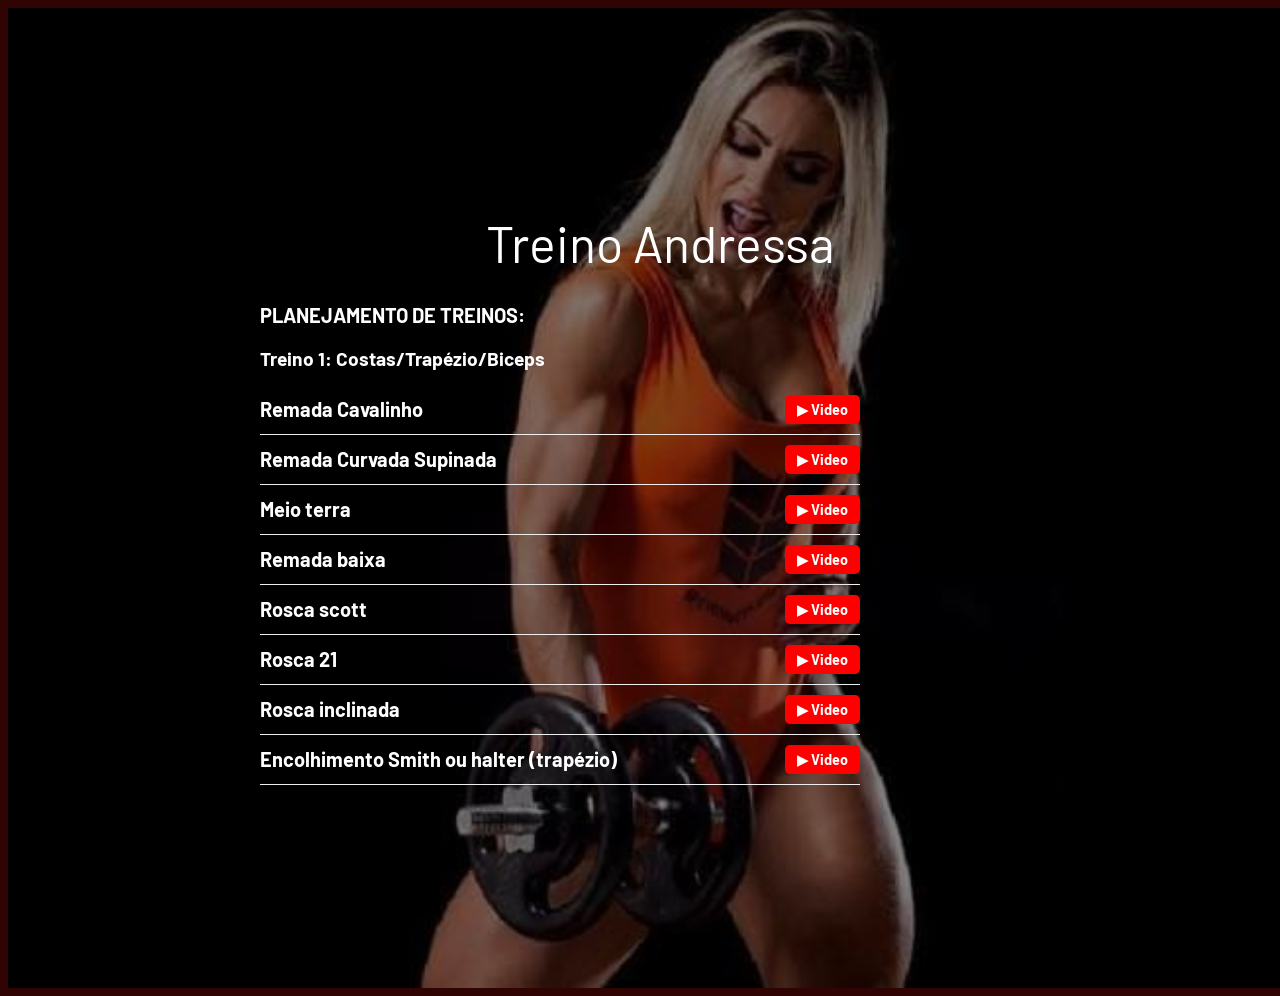
==== treinoAndressa.html @ 40b17af4 "Termino treino Fabrizzio e começado o treino da Andressa." ====
<!DOCTYPE html>
<html lang="en">
<head>
    <meta charset="UTF-8">
    <meta name="viewport" content="width=device-width, initial-scale=1.0">
    <title>Treino Andressa</title>
    <link rel="stylesheet" href="style.css">

</head>
<body>

    <header class="fundo-treinoA">

        <p class="treinoFCabecalho">Treino Andressa</p>

        <div class="container-treino">
        <div class="treinoF">
            <strong>PLANEJAMENTO DE TREINOS:</strong><br>
            
            <!-- Treino 1 -->
            <p class="titulo-treino">Treino 1: Costas/Trapézio/Biceps</p>

            <table class="tabela-treino">
                <tr>
                    <td class="texto-negrito">Remada Cavalinho</td>
                    <td><a href="https://www.youtube.com/watch?v=b-n8m51UIxc&utm_source=chatgpt.com" target="_blank" rel="noopener noreferrer" class="botao-video">▶ Video</a></td>
                </tr>
                <tr>
                    <td class="texto-negrito">Remada Curvada Supinada</td>
                    <td><a href="https://www.youtube.com/watch?v=ozuKOvfIaFg&utm_source=chatgpt.com" target="_blank" rel="noopener noreferrer" class="botao-video">▶ Video</a></td>
                </tr>
                <tr>
                    <td class="texto-negrito">Meio terra</td>
                    <td><a href="https://www.youtube.com/watch?v=n5x8Bp-ytEM" target="_blank" rel="noopener noreferrer" class="botao-video">▶ Video</a></td>
                </tr>
                <tr>
                    <td class="texto-negrito">Remada baixa</td>
                    <td><a href="https://www.youtube.com/watch?v=f8AVh4VBbos" target="_blank" rel="noopener noreferrer" class="botao-video">▶ Video</a></td>
                </tr>
                <tr>
                    <td class="texto-negrito">Rosca scott</td>
                    <td><a href="https://www.youtube.com/watch?v=wWKrF4iSU_8" target="_blank" rel="noopener noreferrer" class="botao-video">▶ Video</a></td>
                </tr>
                <tr>
                    <td class="texto-negrito">Rosca 21</td>
                    <td><a href="https://www.youtube.com/watch?v=6OBD6HT4b6E" target="_blank" rel="noopener noreferrer" class="botao-video">▶ Video</a></td>
                </tr>
                <tr>
                    <td class="texto-negrito">Rosca inclinada</td>
                    <td><a href="https://www.youtube.com/watch?v=vBlAAJ_Dzmc" target="_blank" rel="noopener noreferrer" class="botao-video">▶ Video</a></td>
                </tr>
                <tr>
                    <td class="texto-negrito">Encolhimento Smith ou halter (trapézio)</td>
                    <td><a href="https://www.youtube.com/watch?v=cJRVVxmytaM" target="_blank" rel="noopener noreferrer" class="botao-video">▶ Video</a></td>
                </tr>
            </table>
            
            <br>
            <br>

        </div>
    </header>




    <script src="script.js"></script>
    <script src="lgSenha.js"></script>
    
</body>
</html>
---- style.css ----
@import url('https://fonts.googleapis.com/css?family=Barlow');

body {
	background: #310404 url(https://i.ytimg.com/vi/wOvQAhzWCrM/maxresdefault.jpg) no-repeat center center fixed; 
	-webkit-background-size: cover;
	-moz-background-size: cover;
	-o-background-size: cover;
	background-size: cover;
	font-family: 'Barlow', sans-serif;
}
.container {
	width: 100%;
	position: relative;
	overflow: hidden;
}
a {
	text-decoration: none;
}
h1.main, p.demos {
	-webkit-animation-delay: 18s;
	-moz-animation-delay: 18s;
	-ms-animation-delay: 18s;
	animation-delay: 18s;
}
.sp-container {
	position: fixed;
	top: 0px;
	left: 0px;
	width: 100%;
	height: 100%;
	z-index: 0;
	background: -webkit-radial-gradient(rgba(0, 0, 0, 0.1), rgba(0, 0, 0, 0.3) 35%, rgba(0, 0, 0, 0.7));
	background: -moz-radial-gradient(rgba(0, 0, 0, 0.1), rgba(0, 0, 0, 0.3) 35%, rgba(0, 0, 0, 0.7));
	background: -ms-radial-gradient(rgba(0, 0, 0, 0.1), rgba(0, 0, 0, 0.3) 35%, rgba(0, 0, 0, 0.7));
	background: radial-gradient(rgba(0, 0, 0, 0.1), rgba(0, 0, 0, 0.3) 35%, rgba(0, 0, 0, 0.7));
}
.sp-content {
	position: absolute;
	width: 100%;
	height: 100%;
	left: 0px;
	top: 0px;
	z-index: 1000;
}
.sp-container h2 {
	position: absolute;
	top: 20%;
	line-height: 100px;
	height: 90px;
	margin-top: -50px;
	font-size: 90px;
	width: 100%;
	text-align: center;
	color: transparent;
	-webkit-animation: blurFadeInOut 3s ease-in backwards;
	-moz-animation: blurFadeInOut 3s ease-in backwards;
	-ms-animation: blurFadeInOut 3s ease-in backwards;
	animation: blurFadeInOut 3s ease-in backwards;
}
.sp-container h2.frame-1 {
	-webkit-animation-delay: 0s;
	-moz-animation-delay: 0s;
	-ms-animation-delay: 0s;
	animation-delay: 0s;
}
.sp-container h2.frame-2 {
	-webkit-animation-delay: 3s;
	-moz-animation-delay: 3s;
	-ms-animation-delay: 3s;
	animation-delay: 3s;
}
.sp-container h2.frame-3 {
	-webkit-animation-delay: 6s;
	-moz-animation-delay: 6s;
	-ms-animation-delay: 6s;
	animation-delay: 6s;
}
.sp-container h2.frame-4 {
	font-size: 200px;
	-webkit-animation-delay: 9s;
	-moz-animation-delay: 9s;
	-ms-animation-delay: 9s;
	animation-delay: 9s;
}
.sp-container h2.frame-5 {
	-webkit-animation: none;
	-moz-animation: none;
	-ms-animation: none;
	animation: none;
	color: transparent;
	text-shadow: 0px 0px 1px #fff;
}
.sp-container h2.frame-5 span {
	-webkit-animation: blurFadeIn 3s ease-in 12s backwards;
	-moz-animation: blurFadeIn 1s ease-in 12s backwards;
	-ms-animation: blurFadeIn 3s ease-in 12s backwards;
	animation: blurFadeIn 3s ease-in 12s backwards;
	color: transparent;
	text-shadow: 0px 0px 1px #fff;
}
.sp-container h2.frame-5 span:nth-child(2) {
	-webkit-animation-delay: 13s;
	-moz-animation-delay: 13s;
	-ms-animation-delay: 13s;
	animation-delay: 13s;
}
.sp-container h2.frame-5 span:nth-child(3) {
	-webkit-animation-delay: 14s;
	-moz-animation-delay: 14s;
	-ms-animation-delay: 14s;
	animation-delay: 14s;
}
.sp-globe {
	position: absolute;
	width: 282px;
	height: 273px;
	left: 50%;
	top: 50%;
	margin: -137px 0 0 -141px;
	background: transparent url(http://web-sonick.zz.mu/images/sl/globe.png) no-repeat top left;
	-webkit-animation: fadeInBack 3.6s linear 14s backwards;
	-moz-animation: fadeInBack 3.6s linear 14s backwards;
	-ms-animation: fadeInBack 3.6s linear 14s backwards;
	animation: fadeInBack 3.6s linear 14s backwards;
	-ms-filter: "progid:DXImageTransform.Microsoft.Alpha(Opacity=30)";
	filter: alpha(opacity=30);	
	opacity: 0.3;
	-webkit-transform: scale(5);
	-moz-transform: scale(5);
	-o-transform: scale(5);
	-ms-transform: scale(5);
	transform: scale(5);
}
.sp-circle-link {
	position: absolute;
	left: 50%;
	bottom: 100px;
	margin-left: -50px;
	text-align: center;
	line-height: 100px;
	width: 100px;
	height: 100px;
	background: #fff;
	color: #3f1616;
	font-size: 25px;
	-webkit-border-radius: 50%;
	-moz-border-radius: 50%;
	border-radius: 50%;
	-webkit-animation: fadeInRotate 1s linear 16s backwards;
	-moz-animation: fadeInRotate 1s linear 16s backwards;
	-ms-animation: fadeInRotate 1s linear 16s backwards;
	animation: fadeInRotate 1s linear 16s backwards;
	-webkit-transform: scale(1) rotate(0deg);
	-moz-transform: scale(1) rotate(0deg);
	-o-transform: scale(1) rotate(0deg);
	-ms-transform: scale(1) rotate(0deg);
	transform: scale(1) rotate(0deg);
}
.sp-circle-link:hover {
	background: #85373b;
	color: #fff;
}

.conteinerLogin {
	width: 500px;
    height: 400px;
    /** background-color: #fff; **/
	top: 65%;
	left: 50%;
	position: fixed;
	transform: translate(-50%, -50%);
}

header.fundoTreinoF {
	width: 100%;
	min-height: 100vh;
  	background-image: 
	linear-gradient(rgba(0,0,0,0.5), rgba(0,0,0,0.5)),
	url('img/arnold.jpg');
  	background-size: cover;
  	background-position: center top;
	background-repeat: no-repeat;  	
  	display: flex;
	flex-direction: column;
  	align-items: center;
  	justify-content: center;
  	text-align: center;
  	color: white;
	padding: 40px 20px;
}

header.fundo-treinoA {
	width: 100%;
	min-height: 100vh;
  	background-image: 
	linear-gradient(rgba(0,0,0,0.5), rgba(0,0,0,0.5)),
	url('img/Vivi-Winkler-pro-800x500.jpg');
  	background-size: cover;
  	background-position: center top;
	background-repeat: no-repeat;  	
  	display: flex;
	flex-direction: column;
  	align-items: center;
  	justify-content: center;
  	text-align: center;
  	color: white;
	padding: 40px 20px;
}

.treinoFCabecalho {
	color: #ffffff;
	font-size: 50px; /* Define o tamanho da fonte */
	/* position: absolute; /* Libera o elemento para flutuar e ser posicionado livremente */
	/* top: 5px; /* Posiciona o topo do elemento no meio da tela */
	/* left: 10px; /* Posiciona a esquerda do elemento no meio da tela */
	/* width: 100%; /* Define a largura do elemento para 100% da tela */
	/* height: auto; /* Define a altura do elemento para se ajustar ao conteúdo */
	/* z-index: 10; /* Garante que o elemento fique acima do plano de fundo */
	margin-bottom: 30px;    /* Cria um espaço fixo entre o título e a lista abaixo */
	text-align: center;	
}

.container-treino {
	max-width: 800px;       /* Define uma largura máxima confortável para leitura */
	width: 100%;            /* Garante que ela seja responsiva em celulares */
}

.treinoF {
	font-size: 20px;
	color: #ffffff;
	/* position: absolute;
	top: 150px; */
	text-align: left;       /* Alinha o texto para a esquerda para que as bolinhas/listas fiquem perfeitas */
	list-style-position: inside; /* Mantém os marcadores perfeitamente alinhados com o texto */

}

ul {
    list-style-type: disc;
    margin-top: 5px;
    margin-bottom: 20px;
    padding-left: 40px;
}

li {
    margin-bottom: 5px;
}

.texto-negrito {
    font-weight: bold;
}

ul li a {
    margin-left: 15px; /* Altere o valor em px para aumentar ou diminuir o espaço */
}

/* Estilo do título do treino */
.titulo-treino {
    font-size: 1.2rem;
    font-weight: bold;
    margin-bottom: 15px;
}

/* Estrutura da tabela */
.tabela-treino {
    width: 100%;
    max-width: 600px; /* Limita a largura para não espalhar demais */
    border-collapse: collapse;
}

/* Espaçamento e alinhamento das linhas */
.tabela-treino td {
    padding: 10px 0;
    border-bottom: 1px solid #eee; /* Linha sutil divisória */
    vertical-align: middle;
}

/* Alinha o botão do vídeo totalmente à direita */
.tabela-treino td:last-child {
    text-align: right;
}

/* Texto em negrito do exercício */
.texto-negrito {
    font-weight: bold;
    color: #ffffff;
}

/* Estilo do link transformado em botão vermelho com ícone */
.botao-video {
    display: inline-block;
    background-color: #ff0000; /* Vermelho estilo YouTube */
    color: white !important;
    text-decoration: none;
    padding: 6px 12px;
    border-radius: 5px;
    font-size: 0.9rem;
    font-weight: bold;
    transition: background-color 0.2s ease;
}

/* Efeito ao passar o mouse no botão */
.botao-video:hover {
    background-color: #cc0000; /* Vermelho mais escuro */
}




/**/

@-webkit-keyframes blurFadeInOut {
	0% {
		opacity: 0;
		text-shadow: 0px 0px 40px #fff;
		-webkit-transform: scale(1.3);
	}
	20%, 75% {
		opacity: 1;
		text-shadow: 0px 0px 1px #fff;
		-webkit-transform: scale(1);
	}
	100% {
		opacity: 0;
		text-shadow: 0px 0px 50px #fff;
		-webkit-transform: scale(0);
	}
}
@-webkit-keyframes blurFadeIn {
	0% {
		opacity: 0;
		text-shadow: 0px 0px 40px #fff;
		-webkit-transform: scale(1.3);
	}
	50% {
		opacity: 0.5;
		text-shadow: 0px 0px 10px #fff;
		-webkit-transform: scale(1.1);
	}
	100% {
		opacity: 1;
		text-shadow: 0px 0px 1px #fff;
		-webkit-transform: scale(1);
	}
}
@-webkit-keyframes fadeInBack {
	0% {
		opacity: 0;
		-webkit-transform: scale(0);
	}
	50% {
		opacity: 0.4;
		-webkit-transform: scale(2);
	}
	100% {
		opacity: 0.2;
		-webkit-transform: scale(5);
	}
}
@-webkit-keyframes fadeInRotate {
	0% {
		opacity: 0;
		-webkit-transform: scale(0) rotate(360deg);
	}
	100% {
		opacity: 1;
		-webkit-transform: scale(1) rotate(0deg);
	}
}
/**/

@-moz-keyframes blurFadeInOut {
	0% {
		opacity: 0;
		text-shadow: 0px 0px 40px #fff;
		-moz-transform: scale(1.3);
	}
	20%, 75% {
		opacity: 1;
		text-shadow: 0px 0px 1px #fff;
		-moz-transform: scale(1);
	}
	100% {
		opacity: 0;
		text-shadow: 0px 0px 50px #fff;
		-moz-transform: scale(0);
	}
}
@-moz-keyframes blurFadeIn {
	0% {
		opacity: 0;
		text-shadow: 0px 0px 40px #fff;
		-moz-transform: scale(1.3);
	}
	100% {
		opacity: 1;
		text-shadow: 0px 0px 1px #fff;
		-moz-transform: scale(1);
	}
}
@-moz-keyframes fadeInBack {
	0% {
		opacity: 0;
		-moz-transform: scale(0);
	}
	50% {
		opacity: 0.4;
		-moz-transform: scale(2);
	}
	100% {
		opacity: 0.2;
		-moz-transform: scale(5);
	}
}
@-moz-keyframes fadeInRotate {
	0% {
		opacity: 0;
		-moz-transform: scale(0) rotate(360deg);
	}
	100% {
		opacity: 1;
		-moz-transform: scale(1) rotate(0deg);
	}
}
/**/

@keyframes blurFadeInOut {
	0% {
		opacity: 0;
		text-shadow: 0px 0px 40px #fff;
		transform: scale(1.3);
	}
	20%, 75% {
		opacity: 1;
		text-shadow: 0px 0px 1px #fff;
		transform: scale(1);
	}
	100% {
		opacity: 0;
		text-shadow: 0px 0px 50px #fff;
		transform: scale(0);
	}
}
@keyframes blurFadeIn {
	0% {
		opacity: 0;
		text-shadow: 0px 0px 40px #fff;
		transform: scale(1.3);
	}
	50% {
		opacity: 0.5;
		text-shadow: 0px 0px 10px #fff;
		transform: scale(1.1);
	}
	100% {
		opacity: 1;
		text-shadow: 0px 0px 1px #fff;
		transform: scale(1);
	}
}
@keyframes fadeInBack {
	0% {
		opacity: 0;
		transform: scale(0);
	}
	50% {
		opacity: 0.4;
		transform: scale(2);
	}
	100% {
		opacity: 0.2;
		transform: scale(5);
	}
}
@keyframes fadeInRotate {
	0% {
		opacity: 0;
		transform: scale(0) rotate(360deg);
	}
	100% {
		opacity: 1;
		transform: scale(1) rotate(0deg);
	}
}
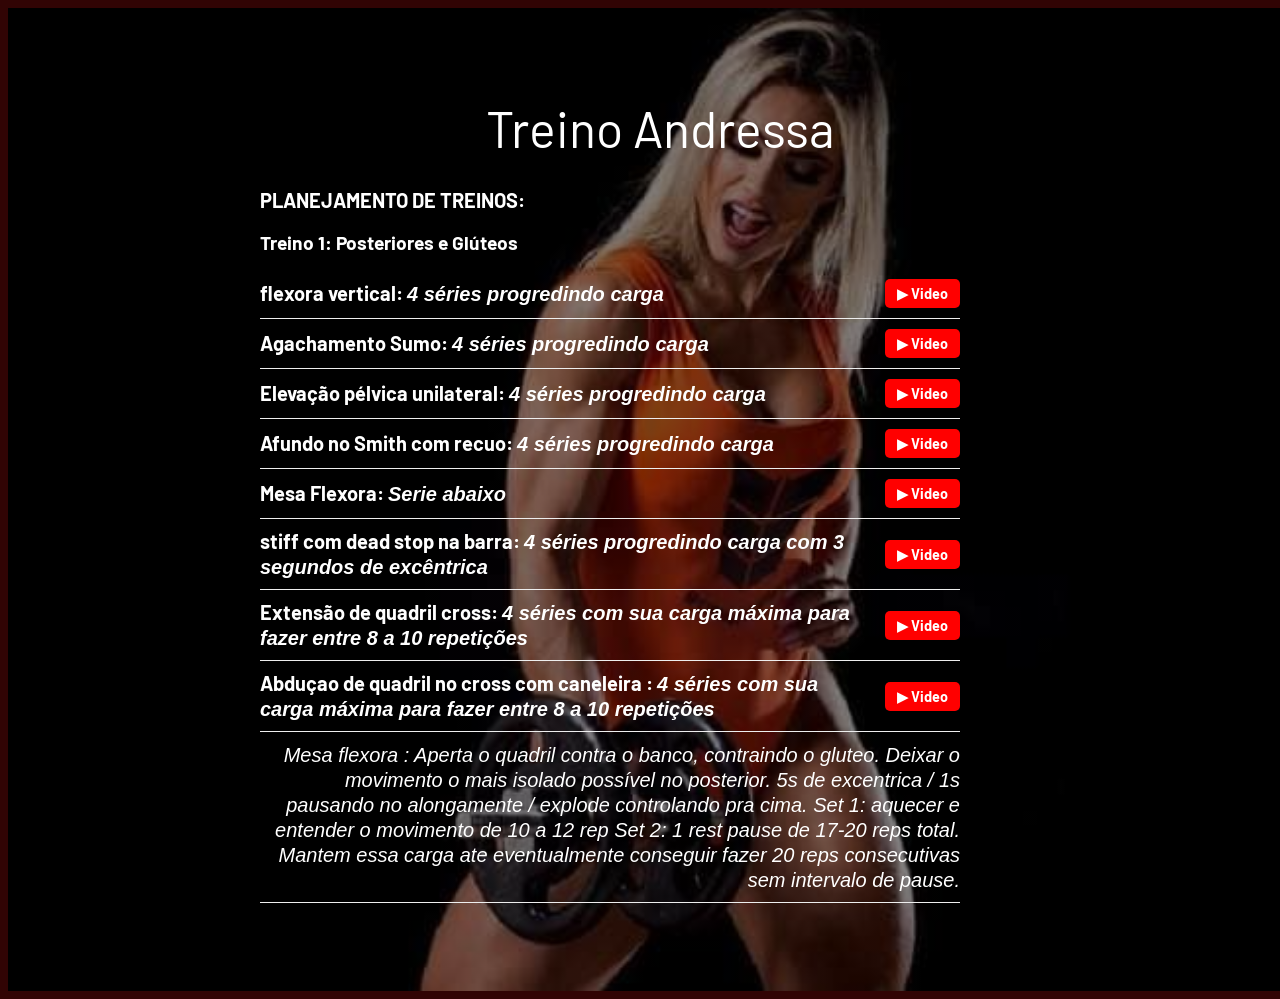
==== commit 83fac03c: "Adicionando os treinos da Andressa." ====
--- a/treinoAndressa.html
+++ b/treinoAndressa.html
@@ -1,5 +1,5 @@
 <!DOCTYPE html>
-<html lang="en">
+<html lang="pt-br">
 <head>
     <meta charset="UTF-8">
     <meta name="viewport" content="width=device-width, initial-scale=1.0">
@@ -18,40 +18,49 @@
             <strong>PLANEJAMENTO DE TREINOS:</strong><br>
             
             <!-- Treino 1 -->
-            <p class="titulo-treino">Treino 1: Costas/Trapézio/Biceps</p>
+            <p class="titulo-treino">Treino 1: Posteriores e Glúteos</p>
 
             <table class="tabela-treino">
                 <tr>
-                    <td class="texto-negrito">Remada Cavalinho</td>
+                    <td class="texto-negrito">flexora vertical: <i class="texto-serie">4 séries progredindo carga</i></td>
                     <td><a href="https://www.youtube.com/watch?v=b-n8m51UIxc&utm_source=chatgpt.com" target="_blank" rel="noopener noreferrer" class="botao-video">▶ Video</a></td>
                 </tr>
                 <tr>
-                    <td class="texto-negrito">Remada Curvada Supinada</td>
+                    <td class="texto-negrito">Agachamento Sumo: <i class="texto-serie">4 séries progredindo carga</i></td>
                     <td><a href="https://www.youtube.com/watch?v=ozuKOvfIaFg&utm_source=chatgpt.com" target="_blank" rel="noopener noreferrer" class="botao-video">▶ Video</a></td>
                 </tr>
                 <tr>
-                    <td class="texto-negrito">Meio terra</td>
+                    <td class="texto-negrito">Elevação pélvica unilateral: <i class="texto-serie">4 séries progredindo carga</i></td>
                     <td><a href="https://www.youtube.com/watch?v=n5x8Bp-ytEM" target="_blank" rel="noopener noreferrer" class="botao-video">▶ Video</a></td>
                 </tr>
                 <tr>
-                    <td class="texto-negrito">Remada baixa</td>
+                    <td class="texto-negrito">Afundo no Smith com recuo: <i class="texto-serie">4 séries progredindo carga</i></td>
                     <td><a href="https://www.youtube.com/watch?v=f8AVh4VBbos" target="_blank" rel="noopener noreferrer" class="botao-video">▶ Video</a></td>
                 </tr>
                 <tr>
-                    <td class="texto-negrito">Rosca scott</td>
+                    <td class="texto-negrito">Mesa Flexora: <i class="texto-serie">Serie abaixo</i></td>
                     <td><a href="https://www.youtube.com/watch?v=wWKrF4iSU_8" target="_blank" rel="noopener noreferrer" class="botao-video">▶ Video</a></td>
                 </tr>
                 <tr>
-                    <td class="texto-negrito">Rosca 21</td>
+                    <td class="texto-negrito">stiff com dead stop na barra: <i class="texto-serie">4 séries progredindo carga com 3 segundos de excêntrica</i></td>
                     <td><a href="https://www.youtube.com/watch?v=6OBD6HT4b6E" target="_blank" rel="noopener noreferrer" class="botao-video">▶ Video</a></td>
                 </tr>
                 <tr>
-                    <td class="texto-negrito">Rosca inclinada</td>
+                    <td class="texto-negrito">Extensão de quadril cross: <i class="texto-serie">4 séries com sua carga máxima para fazer entre 8 a 10 repetições</i></td>
                     <td><a href="https://www.youtube.com/watch?v=vBlAAJ_Dzmc" target="_blank" rel="noopener noreferrer" class="botao-video">▶ Video</a></td>
                 </tr>
                 <tr>
-                    <td class="texto-negrito">Encolhimento Smith ou halter (trapézio)</td>
+                    <td class="texto-negrito">Abduçao de quadril no cross com caneleira : <i class="texto-serie">4 séries com sua carga máxima para fazer entre 8 a 10 repetições</i></td>
                     <td><a href="https://www.youtube.com/watch?v=cJRVVxmytaM" target="_blank" rel="noopener noreferrer" class="botao-video">▶ Video</a></td>
+                </tr>
+                <tr>
+                    <td colspan="2">
+                        <i class="texto-serie">Mesa flexora : Aperta o quadril contra o banco, contraindo o gluteo.
+                            Deixar o movimento o mais isolado possível no posterior.
+                            5s de excentrica / 1s pausando no alongamente / explode controlando pra cima.
+                            Set 1: aquecer e entender o movimento de 10 a 12 rep
+                            Set 2: 1 rest pause de 17-20 reps total. Mantem essa carga ate eventualmente conseguir fazer 20 reps consecutivas sem intervalo de pause.</i>
+                    </td>
                 </tr>
             </table>
             
--- a/style.css
+++ b/style.css
@@ -250,6 +250,11 @@
     font-weight: bold;
 }
 
+.texto-serie {
+	font-style: italic;
+	color: #ffffff;
+}
+
 ul li a {
     margin-left: 15px; /* Altere o valor em px para aumentar ou diminuir o espaço */
 }
@@ -264,7 +269,7 @@
 /* Estrutura da tabela */
 .tabela-treino {
     width: 100%;
-    max-width: 600px; /* Limita a largura para não espalhar demais */
+    max-width: 700px; /* Limita a largura para não espalhar demais */
     border-collapse: collapse;
 }
 
@@ -483,3 +488,58 @@
 	}
 }
 
+/* Desktop */
+.conteinerLogin {
+	width: 500px;
+	height: 400px;
+}
+
+/* Mobile */
+@media (max-width: 768px) {
+	.conteinerLogin {
+	width: 90%;
+    height: auto;
+    top: 70%;
+}
+
+.sp-container h2 {
+    font-size: 42px;
+    line-height: 50px;
+  }
+
+  .sp-container h2.frame-4 {
+    font-size: 70px;
+  }
+
+  .treinoFCabecalho {
+    font-size: 32px;
+  }
+
+  .container-treino {
+    width: 100%;
+    padding: 0 15px;
+  }
+
+  .tabela-treino {
+    width: 100%;
+    font-size: 14px;
+  }
+
+  .tabela-treino td {
+    display: block;
+    width: 100%;
+    text-align: left;
+    padding: 8px 0;
+  }
+
+  .tabela-treino td:last-child {
+    text-align: left;
+    margin-bottom: 12px;
+  }
+
+  .botao-video {
+    width: 100%;
+    text-align: center;
+    padding: 10px;
+  }
+}
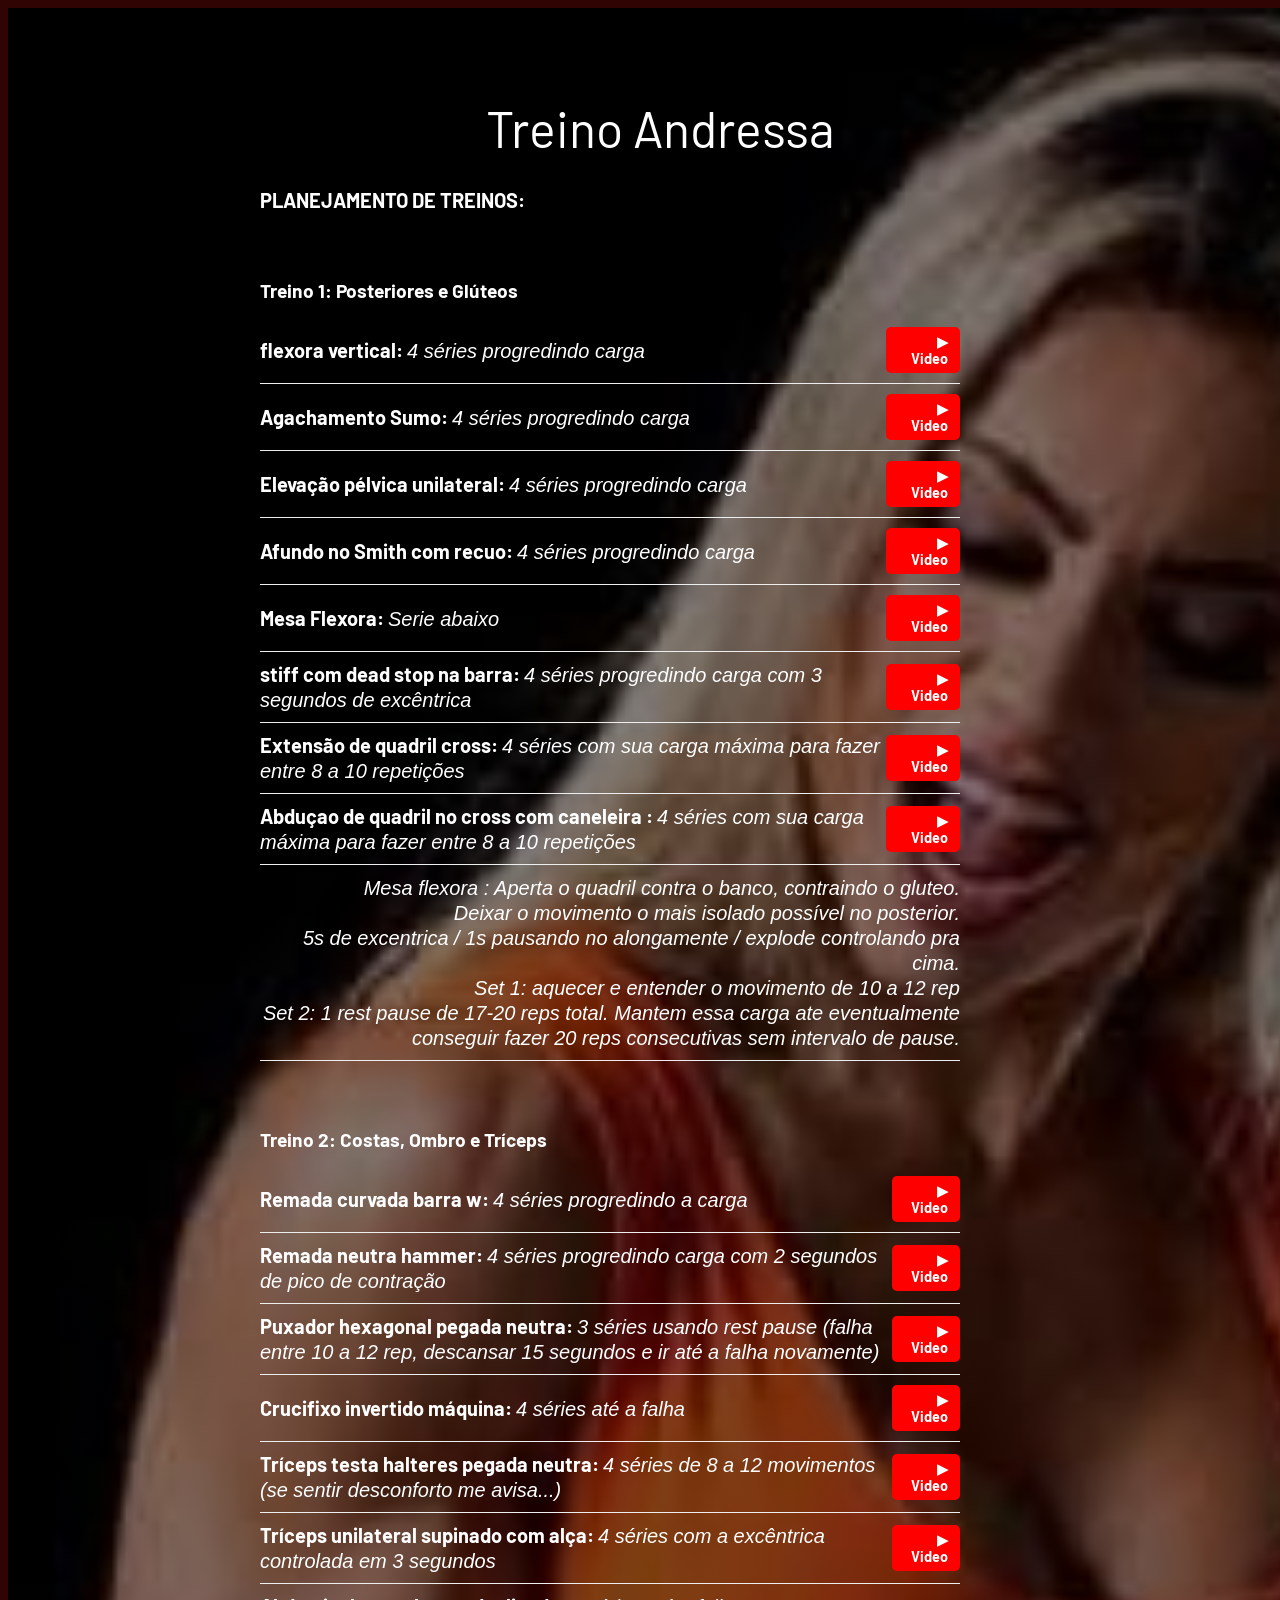
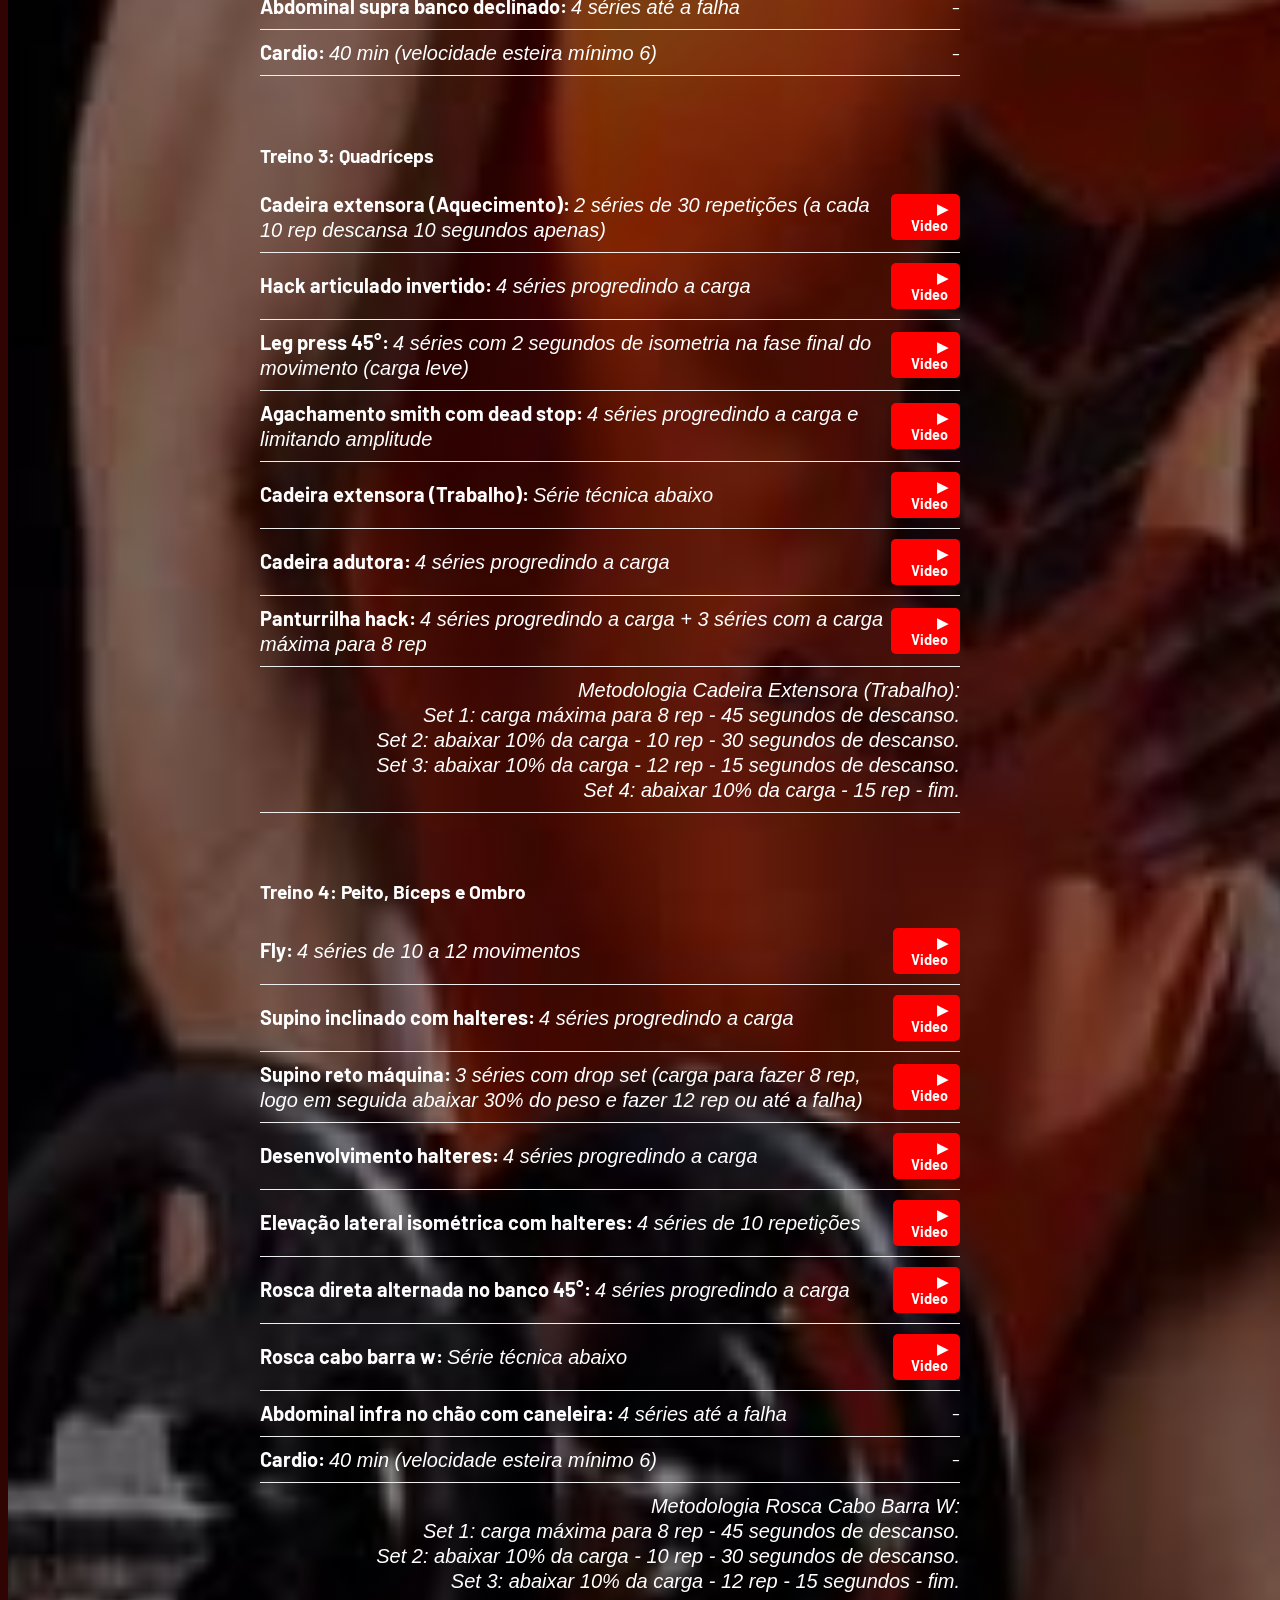
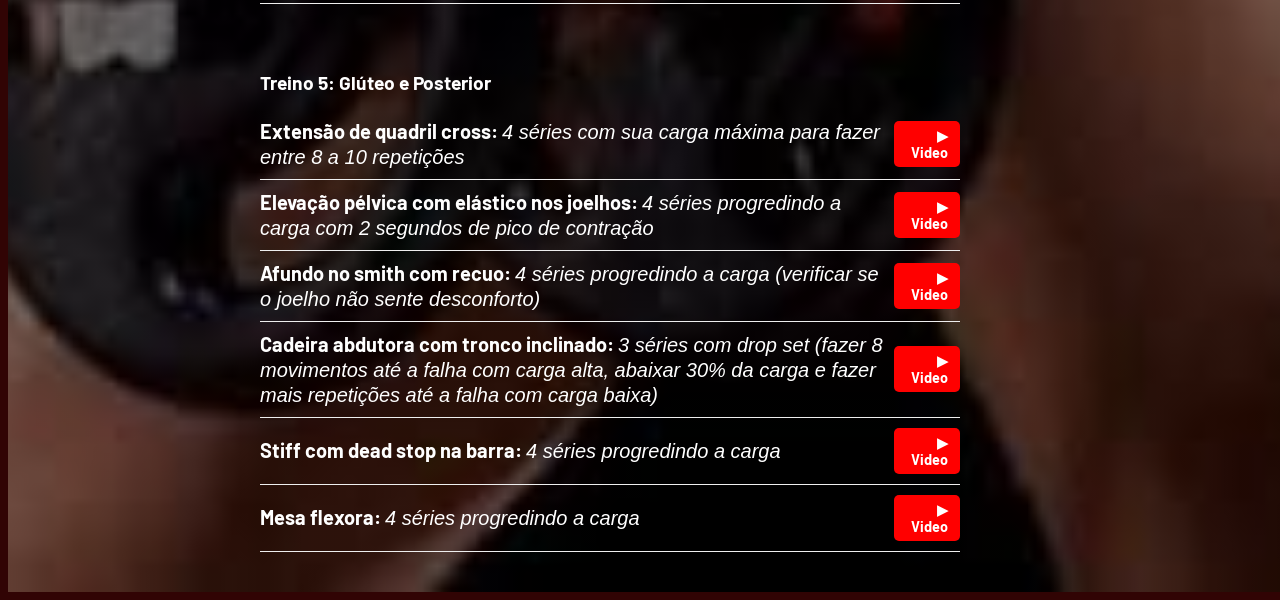
==== commit 1a0bc04b: "Adicionado mais treinos para Andressa" ====
--- a/treinoAndressa.html
+++ b/treinoAndressa.html
@@ -16,6 +16,9 @@
         <div class="container-treino">
         <div class="treinoF">
             <strong>PLANEJAMENTO DE TREINOS:</strong><br>
+
+            <br>
+            <br>
             
             <!-- Treino 1 -->
             <p class="titulo-treino">Treino 1: Posteriores e Glúteos</p>
@@ -55,17 +58,187 @@
                 </tr>
                 <tr>
                     <td colspan="2">
-                        <i class="texto-serie">Mesa flexora : Aperta o quadril contra o banco, contraindo o gluteo.
-                            Deixar o movimento o mais isolado possível no posterior.
-                            5s de excentrica / 1s pausando no alongamente / explode controlando pra cima.
-                            Set 1: aquecer e entender o movimento de 10 a 12 rep
-                            Set 2: 1 rest pause de 17-20 reps total. Mantem essa carga ate eventualmente conseguir fazer 20 reps consecutivas sem intervalo de pause.</i>
+                        <i class="texto-serie">Mesa flexora : Aperta o quadril contra o banco, contraindo o gluteo.<br>
+                            Deixar o movimento o mais isolado possível no posterior.<br>
+                            5s de excentrica / 1s pausando no alongamente / explode controlando pra cima.<br>
+                            Set 1: aquecer e entender o movimento de 10 a 12 rep<br>
+                            Set 2: 1 rest pause de 17-20 reps total. Mantem essa carga ate eventualmente conseguir fazer 20 reps consecutivas sem intervalo de pause.</i><br>
                     </td>
                 </tr>
             </table>
             
             <br>
             <br>
+
+            <!-- Treino 2 -->
+            <p class="titulo-treino">Treino 2: Costas, Ombro e Tríceps</p>
+
+            <table class="tabela-treino">
+                <tr>
+                    <td class="texto-negrito">Remada curvada barra w: <i class="texto-serie">4 séries progredindo a carga</i></td>
+                    <td><a href="https://youtube.com" target="_blank" rel="noopener noreferrer" class="botao-video">▶ Video</a></td>
+                </tr>
+                <tr>
+                    <td class="texto-negrito">Remada neutra hammer: <i class="texto-serie">4 séries progredindo carga com 2 segundos de pico de contração</i></td>
+                    <td><a href="https://youtube.com" target="_blank" rel="noopener noreferrer" class="botao-video">▶ Video</a></td>
+                </tr>
+                <tr>
+                    <td class="texto-negrito">Puxador hexagonal pegada neutra: <i class="texto-serie">3 séries usando rest pause (falha entre 10 a 12 rep, descansar 15 segundos e ir até a falha novamente)</i></td>
+                    <td><a href="https://youtube.com" target="_blank" rel="noopener noreferrer" class="botao-video">▶ Video</a></td>
+                </tr>
+                <tr>
+                    <td class="texto-negrito">Crucifixo invertido máquina: <i class="texto-serie">4 séries até a falha</i></td>
+                    <td><a href="https://youtube.com" target="_blank" rel="noopener noreferrer" class="botao-video">▶ Video</a></td>
+                </tr>
+                <tr>
+                    <td class="texto-negrito">Tríceps testa halteres pegada neutra: <i class="texto-serie">4 séries de 8 a 12 movimentos (se sentir desconforto me avisa...)</i></td>
+                    <td><a href="https://youtube.com" target="_blank" rel="noopener noreferrer" class="botao-video">▶ Video</a></td>
+                </tr>
+                <tr>
+                    <td class="texto-negrito">Tríceps unilateral supinado com alça: <i class="texto-serie">4 séries com a excêntrica controlada em 3 segundos</i></td>
+                    <td><a href="https://youtube.com" target="_blank" rel="noopener noreferrer" class="botao-video">▶ Video</a></td>
+                </tr>
+                <tr>
+                    <td class="texto-negrito">Abdominal supra banco declinado: <i class="texto-serie">4 séries até a falha</i></td>
+                    <td><span class="sem-video">-</span></td>
+                </tr>
+                <tr>
+                    <td class="texto-negrito">Cardio: <i class="texto-serie">40 min (velocidade esteira mínimo 6)</i></td>
+                    <td><span class="sem-video">-</span></td>
+                </tr>
+            </table>
+
+            <br>
+            <br>
+
+            <!-- Treino 3 -->
+            <p class="titulo-treino">Treino 3: Quadríceps</p>
+
+            <table class="tabela-treino">
+                <tr>
+                    <td class="texto-negrito">Cadeira extensora (Aquecimento): <i class="texto-serie">2 séries de 30 repetições (a cada 10 rep descansa 10 segundos apenas)</i></td>
+                    <td><a href="https://youtube.com" target="_blank" rel="noopener noreferrer" class="botao-video">▶ Video</a></td>
+                </tr>
+                <tr>
+                    <td class="texto-negrito">Hack articulado invertido: <i class="texto-serie">4 séries progredindo a carga</i></td>
+                    <td><a href="https://youtube.com" target="_blank" rel="noopener noreferrer" class="botao-video">▶ Video</a></td>
+                </tr>
+                <tr>
+                    <td class="texto-negrito">Leg press 45°: <i class="texto-serie">4 séries com 2 segundos de isometria na fase final do movimento (carga leve)</i></td>
+                    <td><a href="https://youtube.com" target="_blank" rel="noopener noreferrer" class="botao-video">▶ Video</a></td>
+                </tr>
+                <tr>
+                    <td class="texto-negrito">Agachamento smith com dead stop: <i class="texto-serie">4 séries progredindo a carga e limitando amplitude</i></td>
+                    <td><a href="https://youtube.com" target="_blank" rel="noopener noreferrer" class="botao-video">▶ Video</a></td>
+                </tr>
+                <tr>
+                    <td class="texto-negrito">Cadeira extensora (Trabalho): <i class="texto-serie">Série técnica abaixo</i></td>
+                    <td><a href="https://youtube.com" target="_blank" rel="noopener noreferrer" class="botao-video">▶ Video</a></td>
+                </tr>
+                <tr>
+                    <td class="texto-negrito">Cadeira adutora: <i class="texto-serie">4 séries progredindo a carga</i></td>
+                    <td><a href="https://youtube.com" target="_blank" rel="noopener noreferrer" class="botao-video">▶ Video</a></td>
+                </tr>
+                <tr>
+                    <td class="texto-negrito">Panturrilha hack: <i class="texto-serie">4 séries progredindo a carga + 3 séries com a carga máxima para 8 rep</i></td>
+                    <td><a href="https://youtube.com" target="_blank" rel="noopener noreferrer" class="botao-video">▶ Video</a></td>
+                </tr>
+                <tr>
+                    <td colspan="2">
+                        <i class="texto-serie">Metodologia Cadeira Extensora (Trabalho):<br>
+                        Set 1: carga máxima para 8 rep - 45 segundos de descanso.<br>
+                        Set 2: abaixar 10% da carga - 10 rep - 30 segundos de descanso.<br>
+                        Set 3: abaixar 10% da carga - 12 rep - 15 segundos de descanso.<br>
+                        Set 4: abaixar 10% da carga - 15 rep - fim.</i>
+                    </td>
+                </tr>
+            </table>
+
+            <br>
+            <br >
+
+            <!-- Treino 4 -->
+            <p class="titulo-treino">Treino 4: Peito, Bíceps e Ombro</p>
+
+            <table class="tabela-treino">
+                <tr>
+                    <td class="texto-negrito">Fly: <i class="texto-serie">4 séries de 10 a 12 movimentos</i></td>
+                    <td><a href="https://youtube.com" target="_blank" rel="noopener noreferrer" class="botao-video">▶ Video</a></td>
+                </tr>
+                <tr>
+                    <td class="texto-negrito">Supino inclinado com halteres: <i class="texto-serie">4 séries progredindo a carga</i></td>
+                    <td><a href="https://youtube.com" target="_blank" rel="noopener noreferrer" class="botao-video">▶ Video</a></td>
+                </tr>
+                <tr>
+                    <td class="texto-negrito">Supino reto máquina: <i class="texto-serie">3 séries com drop set (carga para fazer 8 rep, logo em seguida abaixar 30% do peso e fazer 12 rep ou até a falha)</i></td>
+                    <td><a href="https://youtube.com" target="_blank" rel="noopener noreferrer" class="botao-video">▶ Video</a></td>
+                </tr>
+                <tr>
+                    <td class="texto-negrito">Desenvolvimento halteres: <i class="texto-serie">4 séries progredindo a carga</i></td>
+                    <td><a href="https://youtube.com" target="_blank" rel="noopener noreferrer" class="botao-video">▶ Video</a></td>
+                </tr>
+                <tr>
+                    <td class="texto-negrito">Elevação lateral isométrica com halteres: <i class="texto-serie">4 séries de 10 repetições</i></td>
+                    <td><a href="https://youtube.com" target="_blank" rel="noopener noreferrer" class="botao-video">▶ Video</a></td>
+                </tr>
+                <tr>
+                    <td class="texto-negrito">Rosca direta alternada no banco 45°: <i class="texto-serie">4 séries progredindo a carga</i></td>
+                    <td><a href="https://youtube.com" target="_blank" rel="noopener noreferrer" class="botao-video">▶ Video</a></td>
+                </tr>
+                <tr>
+                    <td class="texto-negrito">Rosca cabo barra w: <i class="texto-serie">Série técnica abaixo</i></td>
+                    <td><a href="https://youtube.com" target="_blank" rel="noopener noreferrer" class="botao-video">▶ Video</a></td>
+                </tr>
+                <tr>
+                    <td class="texto-negrito">Abdominal infra no chão com caneleira: <i class="texto-serie">4 séries até a falha</i></td>
+                    <td><span class="sem-video">-</span></td>
+                </tr>
+                <tr>
+                    <td class="texto-negrito">Cardio: <i class="texto-serie">40 min (velocidade esteira mínimo 6)</i></td>
+                    <td><span class="sem-video">-</span></td>
+                </tr>
+                <tr>
+                    <td colspan="2">
+                        <i class="texto-serie">Metodologia Rosca Cabo Barra W:<br>
+                        Set 1: carga máxima para 8 rep - 45 segundos de descanso.<br>
+                        Set 2: abaixar 10% da carga - 10 rep - 30 segundos de descanso.<br>
+                        Set 3: abaixar 10% da carga - 12 rep - 15 segundos - fim.</i>
+                    </td>
+                </tr>
+            </table>
+
+            <br>
+            <br>
+
+            <!-- Treino 5 -->
+            <p class="titulo-treino">Treino 5: Glúteo e Posterior</p>
+
+            <table class="tabela-treino">
+                <tr>
+                    <td class="texto-negrito">Extensão de quadril cross: <i class="texto-serie">4 séries com sua carga máxima para fazer entre 8 a 10 repetições</i></td>
+                    <td><a href="https://www.youtube.com/watch?v=vBlAAJ_Dzmc" target="_blank" rel="noopener noreferrer" class="botao-video">▶ Video</a></td>
+                </tr>
+                <tr>
+                    <td class="texto-negrito">Elevação pélvica com elástico nos joelhos: <i class="texto-serie">4 séries progredindo a carga com 2 segundos de pico de contração</i></td>
+                    <td><a href="https://www.youtube.com/watch?v=n5x8Bp-ytEM" target="_blank" rel="noopener noreferrer" class="botao-video">▶ Video</a></td>
+                </tr>
+                <tr>
+                    <td class="texto-negrito">Afundo no smith com recuo: <i class="texto-serie">4 séries progredindo a carga (verificar se o joelho não sente desconforto)</i></td>
+                    <td><a href="https://www.youtube.com/watch?v=f8AVh4VBbos" target="_blank" rel="noopener noreferrer" class="botao-video">▶ Video</a></td>
+                </tr>
+                <tr>
+                    <td class="texto-negrito">Cadeira abdutora com tronco inclinado: <i class="texto-serie">3 séries com drop set (fazer 8 movimentos até a falha com carga alta, abaixar 30% da carga e fazer mais repetições até a falha com carga baixa)</i></td>
+                    <td><a href="https://www.youtube.com/watch?v=cJRVVxmytaM" target="_blank" rel="noopener noreferrer" class="botao-video">▶ Video</a></td>
+                </tr>
+                <tr>
+                    <td class="texto-negrito">Stiff com dead stop na barra: <i class="texto-serie">4 séries progredindo a carga</i></td>
+                    <td><a href="https://www.youtube.com/watch?v=6OBD6HT4b6E" target="_blank" rel="noopener noreferrer" class="botao-video">▶ Video</a></td>
+                </tr>
+                <tr>
+                    <td class="texto-negrito">Mesa flexora: <i class="texto-serie">4 séries progredindo a carga</i></td>
+                    <td><a href="https://www.youtube.com/watch?v=6OBD6HT4b6E" target="_blank" rel="noopener noreferrer" class="botao-video">▶ Video</a></td>
+                </tr>
+            </table>
 
         </div>
     </header>
--- a/style.css
+++ b/style.css
@@ -251,6 +251,7 @@
 }
 
 .texto-serie {
+	font-weight: normal;
 	font-style: italic;
 	color: #ffffff;
 }
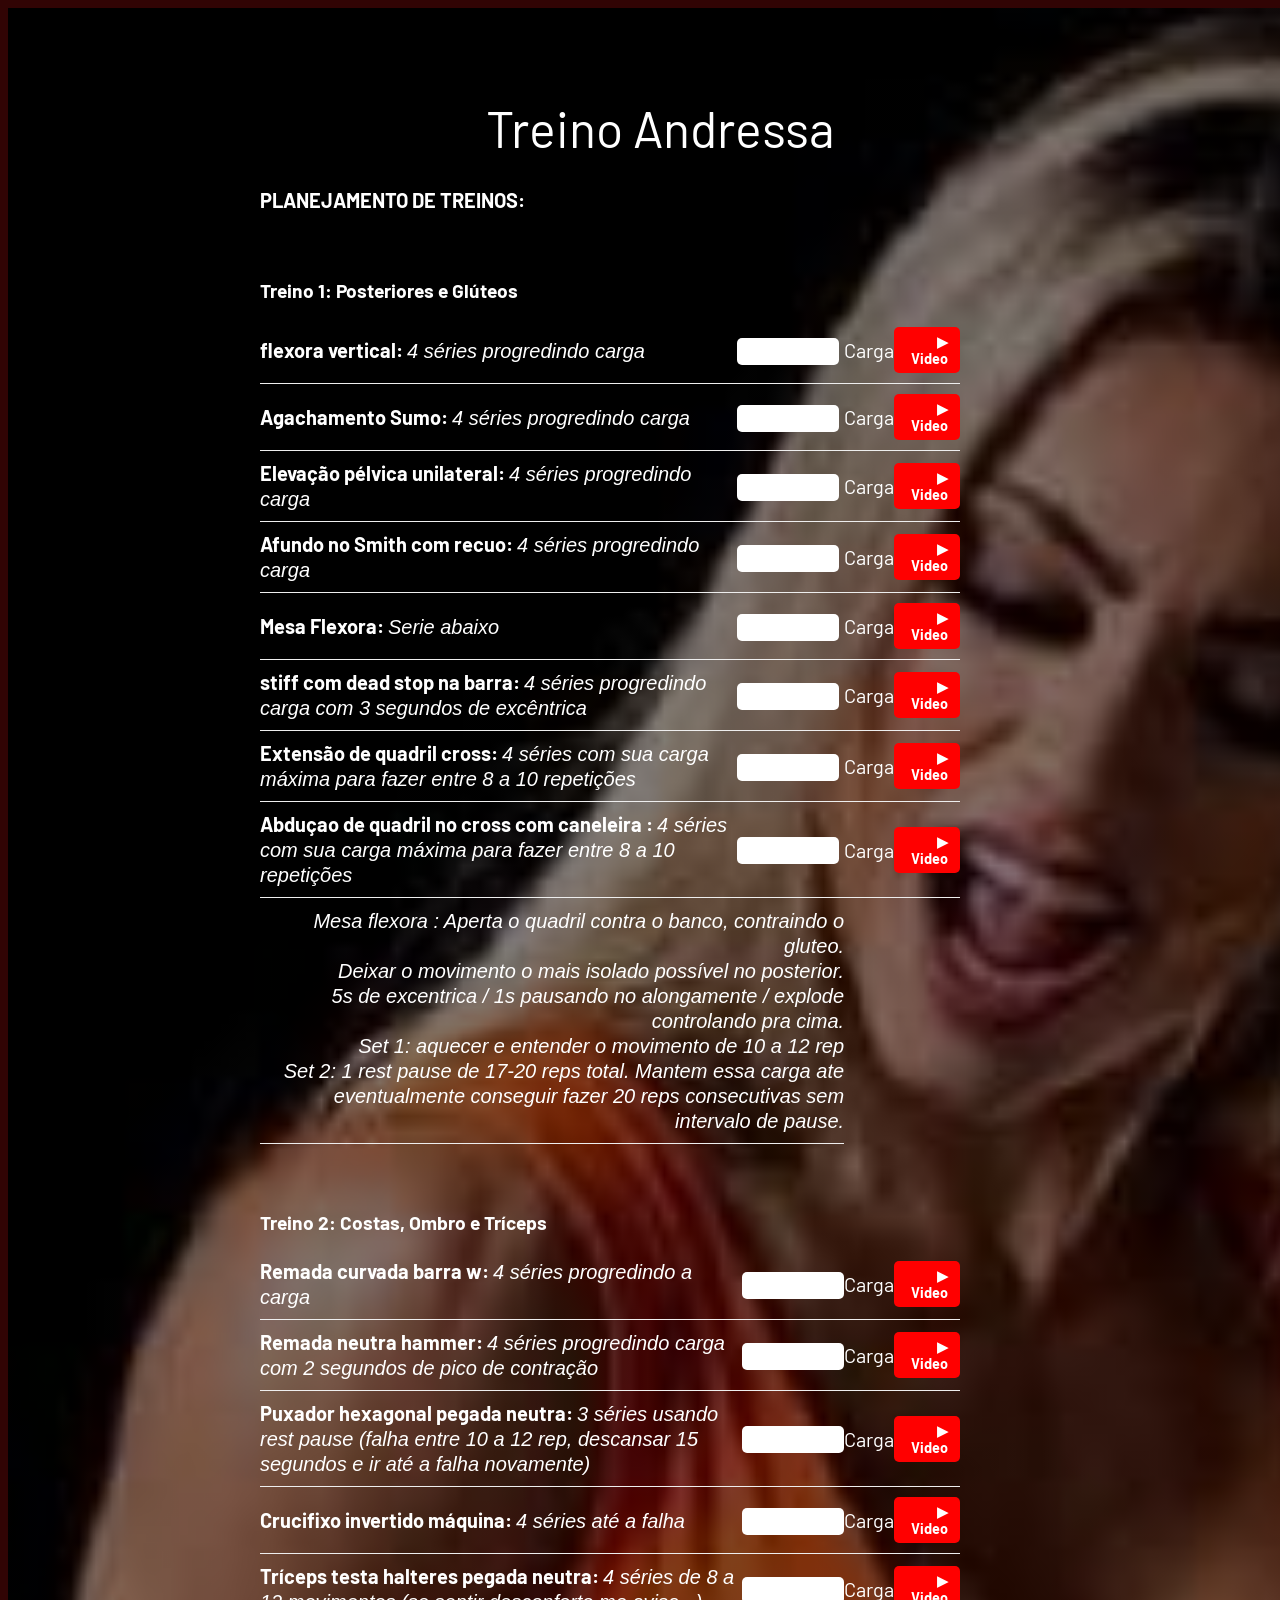
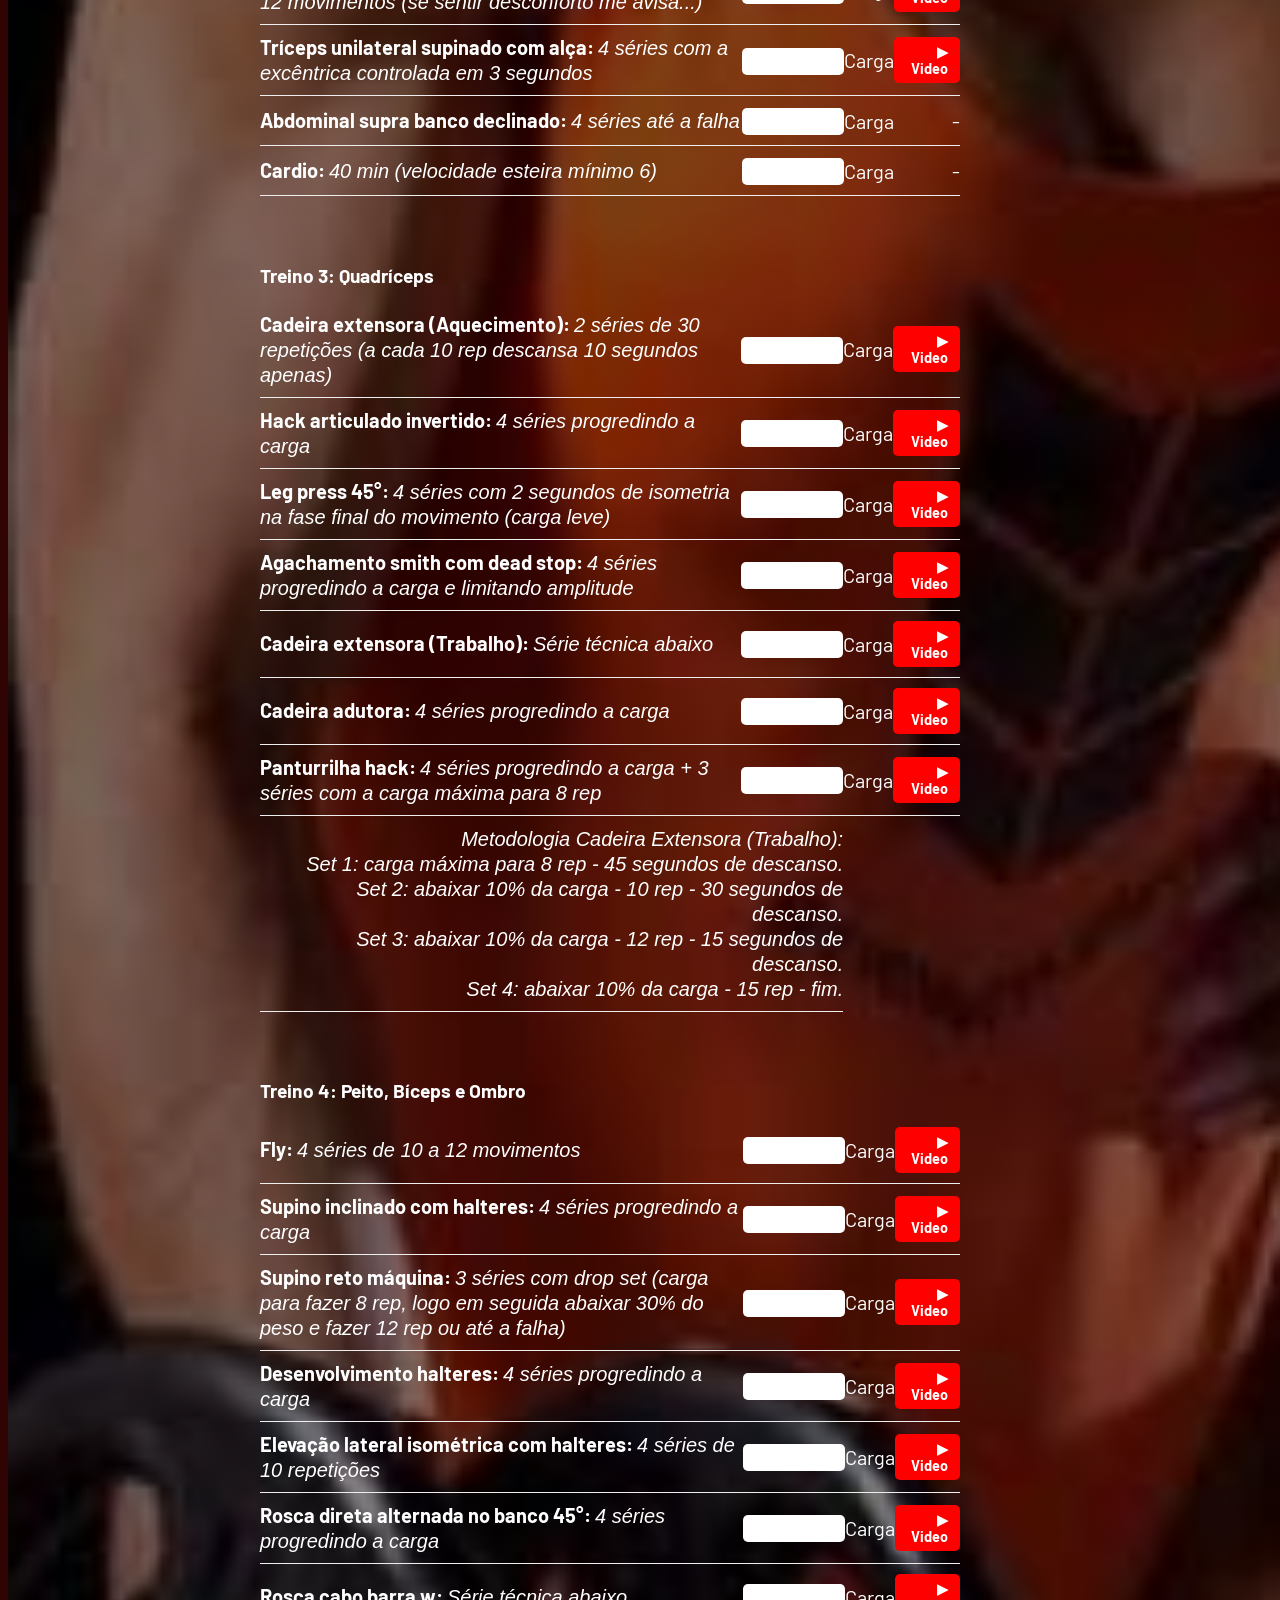
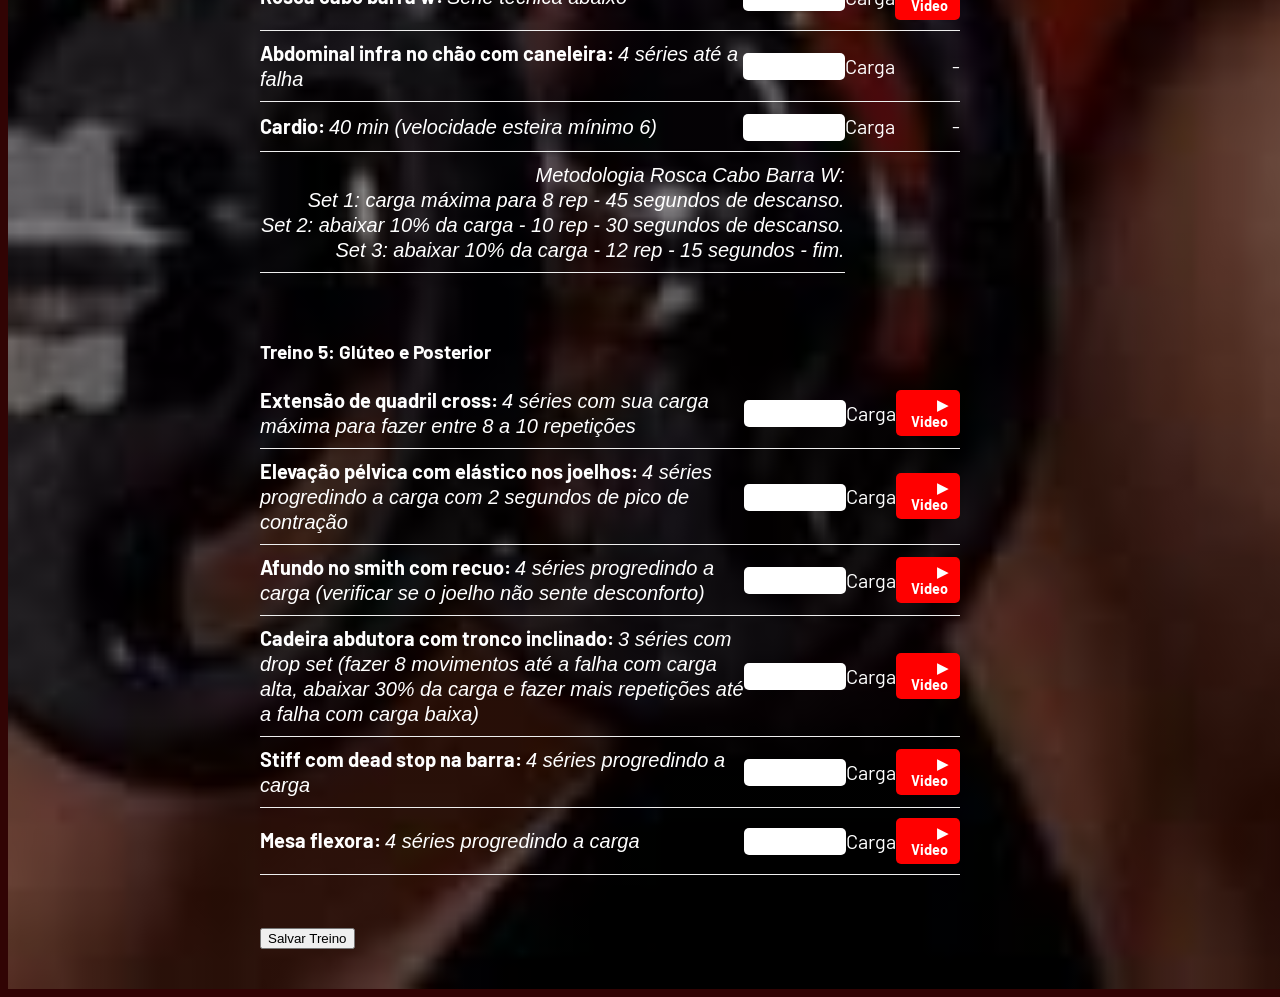
==== commit aa912de1: "Colocado a carga em todos os exercicios, tanto Fabrizzio quando da Andressa." ====
--- a/treinoAndressa.html
+++ b/treinoAndressa.html
@@ -26,34 +26,42 @@
             <table class="tabela-treino">
                 <tr>
                     <td class="texto-negrito">flexora vertical: <i class="texto-serie">4 séries progredindo carga</i></td>
+                    <td><input type="number" class="campo-carga" id="Kg"><td>Carga</td></td>
                     <td><a href="https://www.youtube.com/watch?v=b-n8m51UIxc&utm_source=chatgpt.com" target="_blank" rel="noopener noreferrer" class="botao-video">▶ Video</a></td>
                 </tr>
                 <tr>
                     <td class="texto-negrito">Agachamento Sumo: <i class="texto-serie">4 séries progredindo carga</i></td>
+                    <td><input type="number" class="campo-carga" id="Kg"><td>Carga</td></td>
                     <td><a href="https://www.youtube.com/watch?v=ozuKOvfIaFg&utm_source=chatgpt.com" target="_blank" rel="noopener noreferrer" class="botao-video">▶ Video</a></td>
                 </tr>
                 <tr>
                     <td class="texto-negrito">Elevação pélvica unilateral: <i class="texto-serie">4 séries progredindo carga</i></td>
+                    <td><input type="number" class="campo-carga" id="Kg"><td>Carga</td></td>
                     <td><a href="https://www.youtube.com/watch?v=n5x8Bp-ytEM" target="_blank" rel="noopener noreferrer" class="botao-video">▶ Video</a></td>
                 </tr>
                 <tr>
                     <td class="texto-negrito">Afundo no Smith com recuo: <i class="texto-serie">4 séries progredindo carga</i></td>
+                    <td><input type="number" class="campo-carga" id="Kg"><td>Carga</td></td>
                     <td><a href="https://www.youtube.com/watch?v=f8AVh4VBbos" target="_blank" rel="noopener noreferrer" class="botao-video">▶ Video</a></td>
                 </tr>
                 <tr>
                     <td class="texto-negrito">Mesa Flexora: <i class="texto-serie">Serie abaixo</i></td>
+                    <td><input type="number" class="campo-carga" id="Kg"><td>Carga</td></td>
                     <td><a href="https://www.youtube.com/watch?v=wWKrF4iSU_8" target="_blank" rel="noopener noreferrer" class="botao-video">▶ Video</a></td>
                 </tr>
                 <tr>
                     <td class="texto-negrito">stiff com dead stop na barra: <i class="texto-serie">4 séries progredindo carga com 3 segundos de excêntrica</i></td>
+                    <td><input type="number" class="campo-carga" id="Kg"><td>Carga</td></td>
                     <td><a href="https://www.youtube.com/watch?v=6OBD6HT4b6E" target="_blank" rel="noopener noreferrer" class="botao-video">▶ Video</a></td>
                 </tr>
                 <tr>
                     <td class="texto-negrito">Extensão de quadril cross: <i class="texto-serie">4 séries com sua carga máxima para fazer entre 8 a 10 repetições</i></td>
+                    <td><input type="number" class="campo-carga" id="Kg"><td>Carga</td></td>
                     <td><a href="https://www.youtube.com/watch?v=vBlAAJ_Dzmc" target="_blank" rel="noopener noreferrer" class="botao-video">▶ Video</a></td>
                 </tr>
                 <tr>
                     <td class="texto-negrito">Abduçao de quadril no cross com caneleira : <i class="texto-serie">4 séries com sua carga máxima para fazer entre 8 a 10 repetições</i></td>
+                    <td><input type="number" class="campo-carga" id="Kg"><td>Carga</td></td>
                     <td><a href="https://www.youtube.com/watch?v=cJRVVxmytaM" target="_blank" rel="noopener noreferrer" class="botao-video">▶ Video</a></td>
                 </tr>
                 <tr>
@@ -76,34 +84,42 @@
             <table class="tabela-treino">
                 <tr>
                     <td class="texto-negrito">Remada curvada barra w: <i class="texto-serie">4 séries progredindo a carga</i></td>
+                    <td><input type="number" class="campo-carga" id="Kg"><td>Carga</td></td>
                     <td><a href="https://youtube.com" target="_blank" rel="noopener noreferrer" class="botao-video">▶ Video</a></td>
                 </tr>
                 <tr>
                     <td class="texto-negrito">Remada neutra hammer: <i class="texto-serie">4 séries progredindo carga com 2 segundos de pico de contração</i></td>
+                    <td><input type="number" class="campo-carga" id="Kg"><td>Carga</td></td>
                     <td><a href="https://youtube.com" target="_blank" rel="noopener noreferrer" class="botao-video">▶ Video</a></td>
                 </tr>
                 <tr>
                     <td class="texto-negrito">Puxador hexagonal pegada neutra: <i class="texto-serie">3 séries usando rest pause (falha entre 10 a 12 rep, descansar 15 segundos e ir até a falha novamente)</i></td>
+                    <td><input type="number" class="campo-carga" id="Kg"><td>Carga</td></td>
                     <td><a href="https://youtube.com" target="_blank" rel="noopener noreferrer" class="botao-video">▶ Video</a></td>
                 </tr>
                 <tr>
                     <td class="texto-negrito">Crucifixo invertido máquina: <i class="texto-serie">4 séries até a falha</i></td>
+                    <td><input type="number" class="campo-carga" id="Kg"><td>Carga</td></td>
                     <td><a href="https://youtube.com" target="_blank" rel="noopener noreferrer" class="botao-video">▶ Video</a></td>
                 </tr>
                 <tr>
                     <td class="texto-negrito">Tríceps testa halteres pegada neutra: <i class="texto-serie">4 séries de 8 a 12 movimentos (se sentir desconforto me avisa...)</i></td>
+                    <td><input type="number" class="campo-carga" id="Kg"><td>Carga</td></td>
                     <td><a href="https://youtube.com" target="_blank" rel="noopener noreferrer" class="botao-video">▶ Video</a></td>
                 </tr>
                 <tr>
                     <td class="texto-negrito">Tríceps unilateral supinado com alça: <i class="texto-serie">4 séries com a excêntrica controlada em 3 segundos</i></td>
+                    <td><input type="number" class="campo-carga" id="Kg"><td>Carga</td></td>
                     <td><a href="https://youtube.com" target="_blank" rel="noopener noreferrer" class="botao-video">▶ Video</a></td>
                 </tr>
                 <tr>
                     <td class="texto-negrito">Abdominal supra banco declinado: <i class="texto-serie">4 séries até a falha</i></td>
+                    <td><input type="number" class="campo-carga" id="Kg"><td>Carga</td></td>
                     <td><span class="sem-video">-</span></td>
                 </tr>
                 <tr>
                     <td class="texto-negrito">Cardio: <i class="texto-serie">40 min (velocidade esteira mínimo 6)</i></td>
+                    <td><input type="number" class="campo-carga" id="Kg"><td>Carga</td></td>
                     <td><span class="sem-video">-</span></td>
                 </tr>
             </table>
@@ -117,30 +133,37 @@
             <table class="tabela-treino">
                 <tr>
                     <td class="texto-negrito">Cadeira extensora (Aquecimento): <i class="texto-serie">2 séries de 30 repetições (a cada 10 rep descansa 10 segundos apenas)</i></td>
+                    <td><input type="number" class="campo-carga" id="Kg"><td>Carga</td></td>
                     <td><a href="https://youtube.com" target="_blank" rel="noopener noreferrer" class="botao-video">▶ Video</a></td>
                 </tr>
                 <tr>
                     <td class="texto-negrito">Hack articulado invertido: <i class="texto-serie">4 séries progredindo a carga</i></td>
+                    <td><input type="number" class="campo-carga" id="Kg"><td>Carga</td></td>
                     <td><a href="https://youtube.com" target="_blank" rel="noopener noreferrer" class="botao-video">▶ Video</a></td>
                 </tr>
                 <tr>
                     <td class="texto-negrito">Leg press 45°: <i class="texto-serie">4 séries com 2 segundos de isometria na fase final do movimento (carga leve)</i></td>
+                    <td><input type="number" class="campo-carga" id="Kg"><td>Carga</td></td>
                     <td><a href="https://youtube.com" target="_blank" rel="noopener noreferrer" class="botao-video">▶ Video</a></td>
                 </tr>
                 <tr>
                     <td class="texto-negrito">Agachamento smith com dead stop: <i class="texto-serie">4 séries progredindo a carga e limitando amplitude</i></td>
+                    <td><input type="number" class="campo-carga" id="Kg"><td>Carga</td></td>
                     <td><a href="https://youtube.com" target="_blank" rel="noopener noreferrer" class="botao-video">▶ Video</a></td>
                 </tr>
                 <tr>
                     <td class="texto-negrito">Cadeira extensora (Trabalho): <i class="texto-serie">Série técnica abaixo</i></td>
+                    <td><input type="number" class="campo-carga" id="Kg"><td>Carga</td></td>
                     <td><a href="https://youtube.com" target="_blank" rel="noopener noreferrer" class="botao-video">▶ Video</a></td>
                 </tr>
                 <tr>
                     <td class="texto-negrito">Cadeira adutora: <i class="texto-serie">4 séries progredindo a carga</i></td>
+                    <td><input type="number" class="campo-carga" id="Kg"><td>Carga</td></td>
                     <td><a href="https://youtube.com" target="_blank" rel="noopener noreferrer" class="botao-video">▶ Video</a></td>
                 </tr>
                 <tr>
                     <td class="texto-negrito">Panturrilha hack: <i class="texto-serie">4 séries progredindo a carga + 3 séries com a carga máxima para 8 rep</i></td>
+                    <td><input type="number" class="campo-carga" id="Kg"><td>Carga</td></td>
                     <td><a href="https://youtube.com" target="_blank" rel="noopener noreferrer" class="botao-video">▶ Video</a></td>
                 </tr>
                 <tr>
@@ -163,38 +186,47 @@
             <table class="tabela-treino">
                 <tr>
                     <td class="texto-negrito">Fly: <i class="texto-serie">4 séries de 10 a 12 movimentos</i></td>
+                    <td><input type="number" class="campo-carga" id="Kg"><td>Carga</td></td>
                     <td><a href="https://youtube.com" target="_blank" rel="noopener noreferrer" class="botao-video">▶ Video</a></td>
                 </tr>
                 <tr>
                     <td class="texto-negrito">Supino inclinado com halteres: <i class="texto-serie">4 séries progredindo a carga</i></td>
+                    <td><input type="number" class="campo-carga" id="Kg"><td>Carga</td></td>
                     <td><a href="https://youtube.com" target="_blank" rel="noopener noreferrer" class="botao-video">▶ Video</a></td>
                 </tr>
                 <tr>
                     <td class="texto-negrito">Supino reto máquina: <i class="texto-serie">3 séries com drop set (carga para fazer 8 rep, logo em seguida abaixar 30% do peso e fazer 12 rep ou até a falha)</i></td>
+                    <td><input type="number" class="campo-carga" id="Kg"><td>Carga</td></td>
                     <td><a href="https://youtube.com" target="_blank" rel="noopener noreferrer" class="botao-video">▶ Video</a></td>
                 </tr>
                 <tr>
                     <td class="texto-negrito">Desenvolvimento halteres: <i class="texto-serie">4 séries progredindo a carga</i></td>
+                    <td><input type="number" class="campo-carga" id="Kg"><td>Carga</td></td>
                     <td><a href="https://youtube.com" target="_blank" rel="noopener noreferrer" class="botao-video">▶ Video</a></td>
                 </tr>
                 <tr>
                     <td class="texto-negrito">Elevação lateral isométrica com halteres: <i class="texto-serie">4 séries de 10 repetições</i></td>
+                    <td><input type="number" class="campo-carga" id="Kg"><td>Carga</td></td>
                     <td><a href="https://youtube.com" target="_blank" rel="noopener noreferrer" class="botao-video">▶ Video</a></td>
                 </tr>
                 <tr>
                     <td class="texto-negrito">Rosca direta alternada no banco 45°: <i class="texto-serie">4 séries progredindo a carga</i></td>
+                    <td><input type="number" class="campo-carga" id="Kg"><td>Carga</td></td>
                     <td><a href="https://youtube.com" target="_blank" rel="noopener noreferrer" class="botao-video">▶ Video</a></td>
                 </tr>
                 <tr>
                     <td class="texto-negrito">Rosca cabo barra w: <i class="texto-serie">Série técnica abaixo</i></td>
+                    <td><input type="number" class="campo-carga" id="Kg"><td>Carga</td></td>
                     <td><a href="https://youtube.com" target="_blank" rel="noopener noreferrer" class="botao-video">▶ Video</a></td>
                 </tr>
                 <tr>
                     <td class="texto-negrito">Abdominal infra no chão com caneleira: <i class="texto-serie">4 séries até a falha</i></td>
+                    <td><input type="number" class="campo-carga" id="Kg"><td>Carga</td></td>
                     <td><span class="sem-video">-</span></td>
                 </tr>
                 <tr>
                     <td class="texto-negrito">Cardio: <i class="texto-serie">40 min (velocidade esteira mínimo 6)</i></td>
+                    <td><input type="number" class="campo-carga" id="Kg"><td>Carga</td></td>
                     <td><span class="sem-video">-</span></td>
                 </tr>
                 <tr>
@@ -216,29 +248,41 @@
             <table class="tabela-treino">
                 <tr>
                     <td class="texto-negrito">Extensão de quadril cross: <i class="texto-serie">4 séries com sua carga máxima para fazer entre 8 a 10 repetições</i></td>
+                    <td><input type="number" class="campo-carga" id="Kg"><td>Carga</td></td>
                     <td><a href="https://www.youtube.com/watch?v=vBlAAJ_Dzmc" target="_blank" rel="noopener noreferrer" class="botao-video">▶ Video</a></td>
                 </tr>
                 <tr>
                     <td class="texto-negrito">Elevação pélvica com elástico nos joelhos: <i class="texto-serie">4 séries progredindo a carga com 2 segundos de pico de contração</i></td>
+                    <td><input type="number" class="campo-carga" id="Kg"><td>Carga</td></td>
                     <td><a href="https://www.youtube.com/watch?v=n5x8Bp-ytEM" target="_blank" rel="noopener noreferrer" class="botao-video">▶ Video</a></td>
                 </tr>
                 <tr>
                     <td class="texto-negrito">Afundo no smith com recuo: <i class="texto-serie">4 séries progredindo a carga (verificar se o joelho não sente desconforto)</i></td>
+                    <td><input type="number" class="campo-carga" id="Kg"><td>Carga</td></td>
                     <td><a href="https://www.youtube.com/watch?v=f8AVh4VBbos" target="_blank" rel="noopener noreferrer" class="botao-video">▶ Video</a></td>
                 </tr>
                 <tr>
                     <td class="texto-negrito">Cadeira abdutora com tronco inclinado: <i class="texto-serie">3 séries com drop set (fazer 8 movimentos até a falha com carga alta, abaixar 30% da carga e fazer mais repetições até a falha com carga baixa)</i></td>
+                    <td><input type="number" class="campo-carga" id="Kg"><td>Carga</td></td>
                     <td><a href="https://www.youtube.com/watch?v=cJRVVxmytaM" target="_blank" rel="noopener noreferrer" class="botao-video">▶ Video</a></td>
                 </tr>
                 <tr>
                     <td class="texto-negrito">Stiff com dead stop na barra: <i class="texto-serie">4 séries progredindo a carga</i></td>
+                    <td><input type="number" class="campo-carga" id="Kg"><td>Carga</td></td>
                     <td><a href="https://www.youtube.com/watch?v=6OBD6HT4b6E" target="_blank" rel="noopener noreferrer" class="botao-video">▶ Video</a></td>
                 </tr>
                 <tr>
                     <td class="texto-negrito">Mesa flexora: <i class="texto-serie">4 séries progredindo a carga</i></td>
+                    <td><input type="number" class="campo-carga" id="Kg"><td>Carga</td></td>
                     <td><a href="https://www.youtube.com/watch?v=6OBD6HT4b6E" target="_blank" rel="noopener noreferrer" class="botao-video">▶ Video</a></td>
                 </tr>
             </table>
+
+            <br>
+            <br>
+
+            <button id="btn-salvar-treino">Salvar Treino</button>
+
 
         </div>
     </header>
--- a/style.css
+++ b/style.css
@@ -256,6 +256,22 @@
 	color: #ffffff;
 }
 
+.texto-descanso {
+	font-size: 25px;
+	font-weight: bold;
+	font-style: italic;
+	color: #ffffff;
+}
+
+.campo-carga{
+	width: 90px;
+	padding: 6px;
+	border-radius: 5px;
+	border: none;
+	text-align: center;
+	font-weight: bold;
+}
+
 ul li a {
     margin-left: 15px; /* Altere o valor em px para aumentar ou diminuir o espaço */
 }
